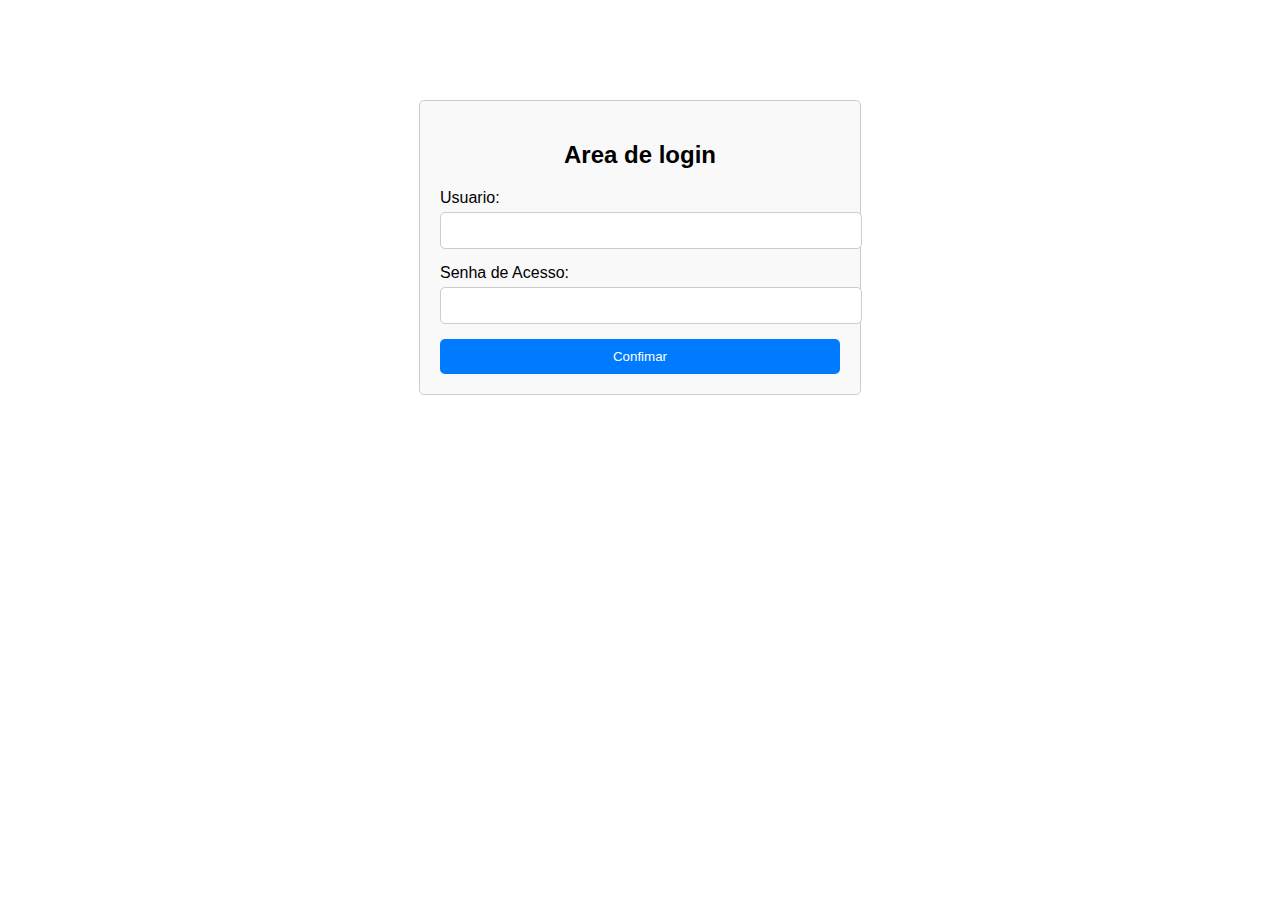
==== app/login.html @ 06101ca2 "0.0.1" ====
<!DOCTYPE html>
<html lang="en">
<head>
    <meta charset="UTF-8">
    <meta name="viewport" content="width=device-width, initial-scale=1.0">
    <title>GM - Area de login</title>
    <link rel="stylesheet" href="styles.css">
</head>
<body>
    <div class="container">
        <form id="loginForm">
            <h2>Area de login</h2>
            <div class="form-group">
                <label for="username">Usuario:</label>
                <input type="text" id="username" name="username" required>
            </div>
            <div class="form-group">
                <label for="password">Senha de Acesso:</label>
                <input type="password" id="password" name="password" required>
            </div>
            <button type="submit">Confimar</button>
        </form>
    </div>
    <script src="script.js"></script>
</body>
</html>
---- app/styles.css ----
body {
    font-family: Arial, sans-serif;
}

.container {
    max-width: 400px;
    margin: 100px auto;
    padding: 20px;
    border: 1px solid #ccc;
    border-radius: 5px;
    background-color: #f9f9f9;
}

h2 {
    text-align: center;
}

.form-group {
    margin-bottom: 15px;
}

label {
    display: block;
    margin-bottom: 5px;
}

input[type="text"],
input[type="password"] {
    width: 100%;
    padding: 10px;
    border-radius: 5px;
    border: 1px solid #ccc;
}

button {
    width: 100%;
    padding: 10px;
    border: none;
    border-radius: 5px;
    background-color: #007bff;
    color: #fff;
    cursor: pointer;
}

button:hover {
    background-color: #0056b3;
}
.active {
    background-color: #04AA6D;
}
ul {
    list-style-type: none;
    margin: 0;
    padding: 0;
    overflow: hidden;
    background-color: #333232;
  }
  
li {
    float: left;
    border-right: 1px solid #bbb;
  }
  
li a {
    display: block;
    color: white;
    text-align: center;
    padding: 14px 16px;
    text-decoration: none;
  }
  
li a:hover {
    background-color: #111;
  }
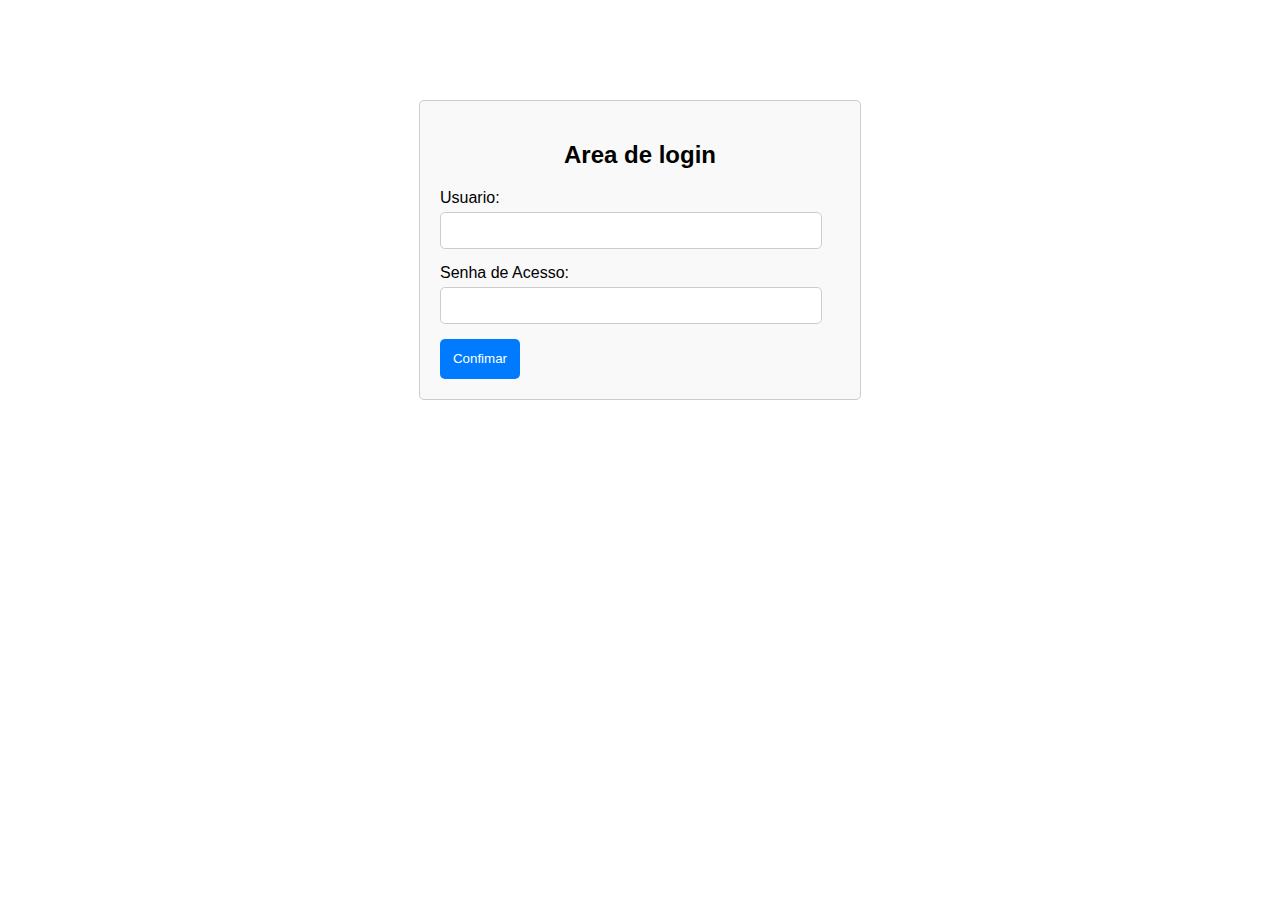
==== commit da630552: "0.0.3" ====
--- a/app/login.html
+++ b/app/login.html
@@ -4,6 +4,7 @@
     <meta charset="UTF-8">
     <meta name="viewport" content="width=device-width, initial-scale=1.0">
     <title>GM - Area de login</title>
+    <link rel="icon" type="imagens"  href="imagens/logo-retina (1).png">
     <link rel="stylesheet" href="styles.css">
 </head>
 <body>
--- a/app/styles.css
+++ b/app/styles.css
@@ -26,14 +26,14 @@
 
 input[type="text"],
 input[type="password"] {
-    width: 100%;
+    width: 90%;
     padding: 10px;
     border-radius: 5px;
     border: 1px solid #ccc;
 }
 
 button {
-    width: 100%;
+    width: 50%;
     padding: 10px;
     border: none;
     border-radius: 5px;
@@ -71,4 +71,19 @@
   
 li a:hover {
     background-color: #111;
-  }+  }
+
+th, td {
+    padding-top: 05px;
+    padding-bottom:10px;
+    padding: left 5px;;
+    padding-right: 40px;
+    border-style: solid;
+}
+caption{
+    border-style: solid;
+}
+button{
+    width: 20%;
+    height: 40px;
+}
